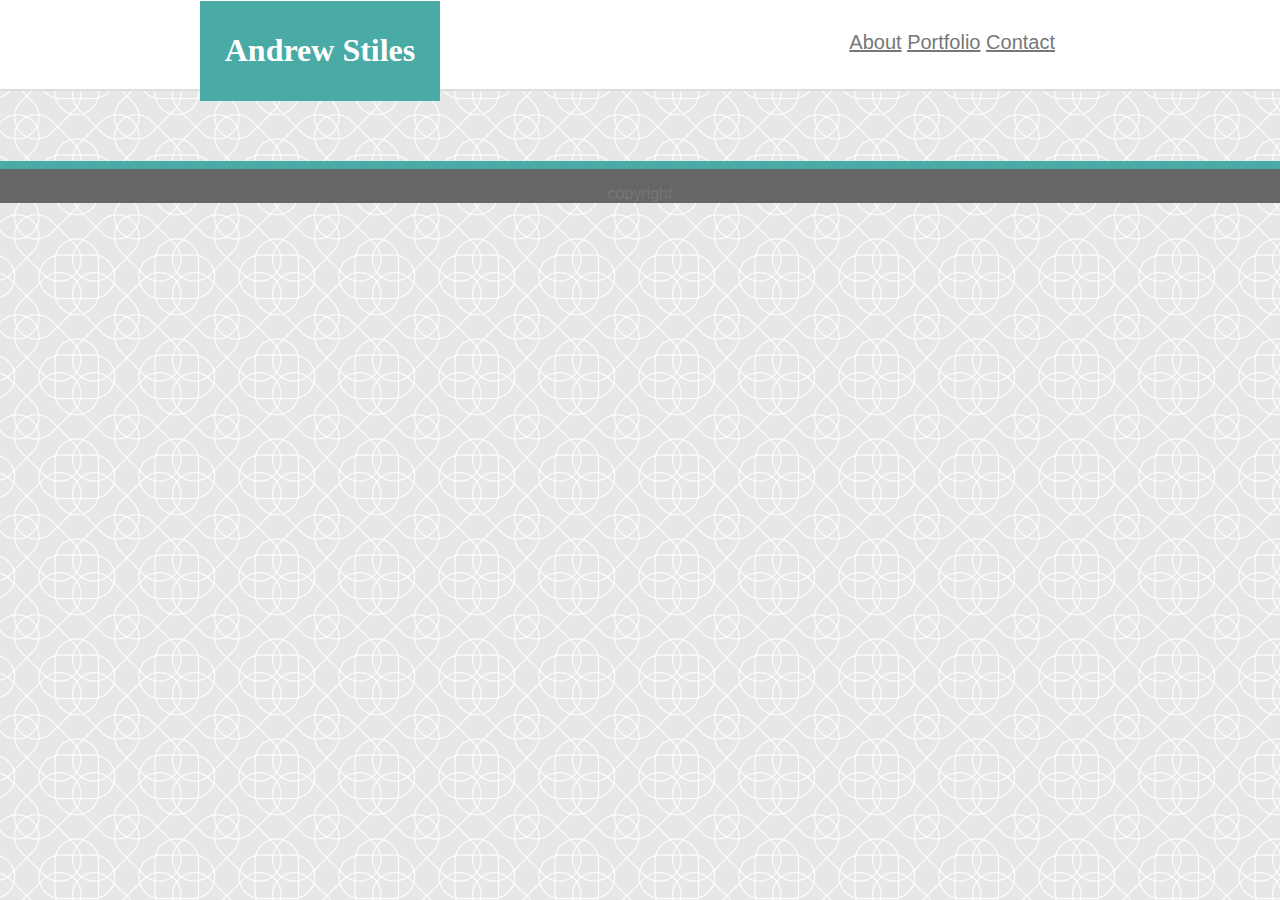
==== contact.html @ 3d24b6d9 "created about me page and added images" ====
<!DOCTYPE html>
<html lang="en">
<head>
    <meta charset="UTF-8">
    <meta name="viewport" content="width=device-width, initial-scale=1.0">
    <meta http-equiv="X-UA-Compatible" content="ie=edge">
    <title>Andrew Stiles</title>
    <link rel="stylesheet" href="assets/css/style.css">
</head>
<body>
    
    <nav id="navigation">
        <a href="/About/">About</a>
        <a href="/Portfolio/">Portfolio</a> 
        <a href="/Contact/">Contact</a>
    </nav>

    

    <section id="name">
        <h1>Andrew Stiles</h1>
    </section>

    <footer>
        <p>copyright</p>
    </footer>
    
    
</body>
</html>
---- assets/css/style.css ----
h1 {
    font-family: Georgia, 'Times New Roman', Times, serif;
}

#navigation {
    background: #ffffff; 
    font-family: Arial, Helvetica, sans-serif;
    color: #777777;
    text-align: right;
    font-size: 20px;
    padding: 6px 50px 60px 700px;
    z-index: 1;
    margin-bottom: 70px;
    border-bottom: solid 2px;
    border-color: #dddddd;
}

a {
    color: #777777;
    font-family: Arial, Helvetica, sans-serif;
    position: relative;
    top: 25px;
    right: 175px;
}
#name {
    background: #4aaaa5;
    color: white;
    padding: 10.5px 20px 10.5px 20px;
    width: 200px;
    text-align: center;
    z-index: 2;
    position: absolute;
    margin-left: 200px;
    top: 0.5px;
    font-family: Georgia, 'Times New Roman', Times, serif
}

body{
    background-image: url(../images/intersection.png);
    margin: 0;
    padding: 0;
}

p {
    font-family: Arial, Helvetica, sans-serif;
    color: #777777;
}

img {
    height: 200px;
    float: left;
    margin-right: 20px;

}

.main-content {
    background: #ffffff;
    width: 960px;
    margin-left: 200px;
    padding: 20px 30px 30px 20px;
    margin-bottom: 100px;
}

#about-me {
    color: #4aaaa5;
    border-bottom: solid 3px;
    border-color: #dddddd;
    margin-bottom: 20px;

}

footer{
    background: #666666;
    border-top: 8px solid #4aaaa5;
    margin: 0;
    padding: 0;
    text-align: center;
}
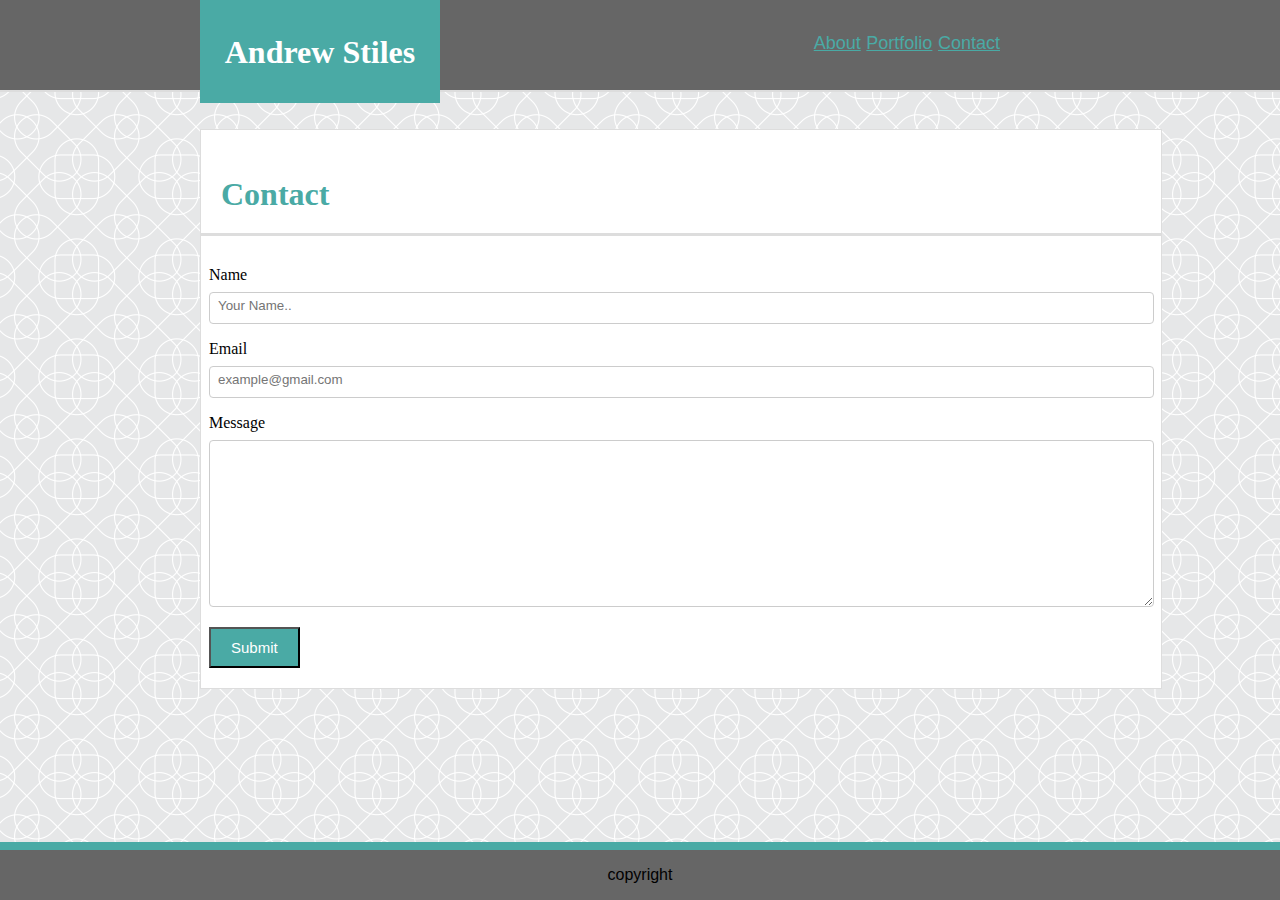
==== commit a92a70fc: "created a portfolio, contact page, and added hover interactin to the site" ====
--- a/contact.html
+++ b/contact.html
@@ -5,7 +5,7 @@
     <meta name="viewport" content="width=device-width, initial-scale=1.0">
     <meta http-equiv="X-UA-Compatible" content="ie=edge">
     <title>Andrew Stiles</title>
-    <link rel="stylesheet" href="assets/css/style.css">
+    <link rel="stylesheet" href="assets/css/contact.css">
 </head>
 <body>
     
@@ -15,16 +15,39 @@
         <a href="/Contact/">Contact</a>
     </nav>
 
-    
-
     <section id="name">
         <h1>Andrew Stiles</h1>
     </section>
 
+<div class="main-content">
+
+    <h1 id="contact">Contact</h1>
+
+    <div class="container">
+        <form action="action_page.php">
+
+            <label for="name">Name</label>
+            <input type="text" id="yourname" name="name" placeholder="Your Name..">
+
+            <label for="email">Email</label>
+            <input type="text" id="email" name="email" placeholder="example@gmail.com">
+
+            <label for="message">Message</label>
+            <textarea id="message" name="message" placeholder="Write something here...">
+            
+            </textarea>
+
+            <input type="submit" value="Submit">
+
+        </form>
+    </div>          
+
+</div>
     <footer>
         <p>copyright</p>
     </footer>
-    
+
+
     
 </body>
 </html>--- a/assets/css/contact.css
+++ b/assets/css/contact.css
@@ -0,0 +1,99 @@
+#navigation {
+    background: #666666;
+    font-family: Arial, Helvetica, sans-serif;
+    color: #777777;
+    text-align: right;
+    font-size: 20px;
+    padding: 6px 50px 61px 700px;
+    z-index: 1;
+    margin-bottom: 37px;
+    border-bottom: solid 2px;
+    border-color: #dddddd;
+}
+
+#name {
+    background: #4aaaa5;
+    color: white;
+    padding: 11.75px 20px 10.75px 20px;
+    width: 200px;
+    text-align: center;
+    z-index: 2;
+    position: absolute;
+    margin-left: 200px;
+    top: 0.4px;
+    font-family: Georgia, 'Times New Roman', Times, serif
+}
+
+body{
+    background-image: url(../images/intersection.png);
+    margin: 0;
+    padding: 0;
+}
+
+#contact {
+    color: #4aaaa5;
+    padding: 25px 20px 20px 20px;
+    border-bottom: 3px solid #dddddd;
+    margin-bottom: 10px;
+}
+
+footer{
+    background: #666666;
+    border-top: 8px solid #4aaaa5;
+    margin: 0;
+    padding: 0;
+    text-align: center;
+    position: fixed;
+    bottom: 0;
+    width: 100%;
+    font-family: Arial, Helvetica, sans-serif;
+}
+
+.container {
+    padding: 20px 20px 20px 8px;
+}
+
+.main-content {
+    margin-left: 200px;
+    width: 960px;
+    background: #ffffff;
+    margin-top: 30px;
+    border: solid 1px #dddddd;
+}
+
+#message {
+    height: 150px;
+}
+
+input[type=text], select, textarea {
+    width: 100%;
+    padding: 5px 3px 10px 8px; 
+    border: 1px solid #ccc; 
+    border-radius: 4px; 
+    margin-top: 8px; 
+    margin-bottom: 16px; 
+  }
+
+  a {
+    color: #4aaaa5;
+    font-family: Arial, Helvetica, sans-serif;
+    position: relative;
+    top: 25px;
+    right: 230px;
+    font-size: 18px;
+}
+
+a:hover {
+    color: #096965;
+}
+
+input[type=submit] {
+    background: #4aaaa5;
+    padding: 10px 20px 10px 20px;
+    color: white;
+    font-size: 15px;
+}
+
+input[type=submit]:hover {
+    background: #096965;
+}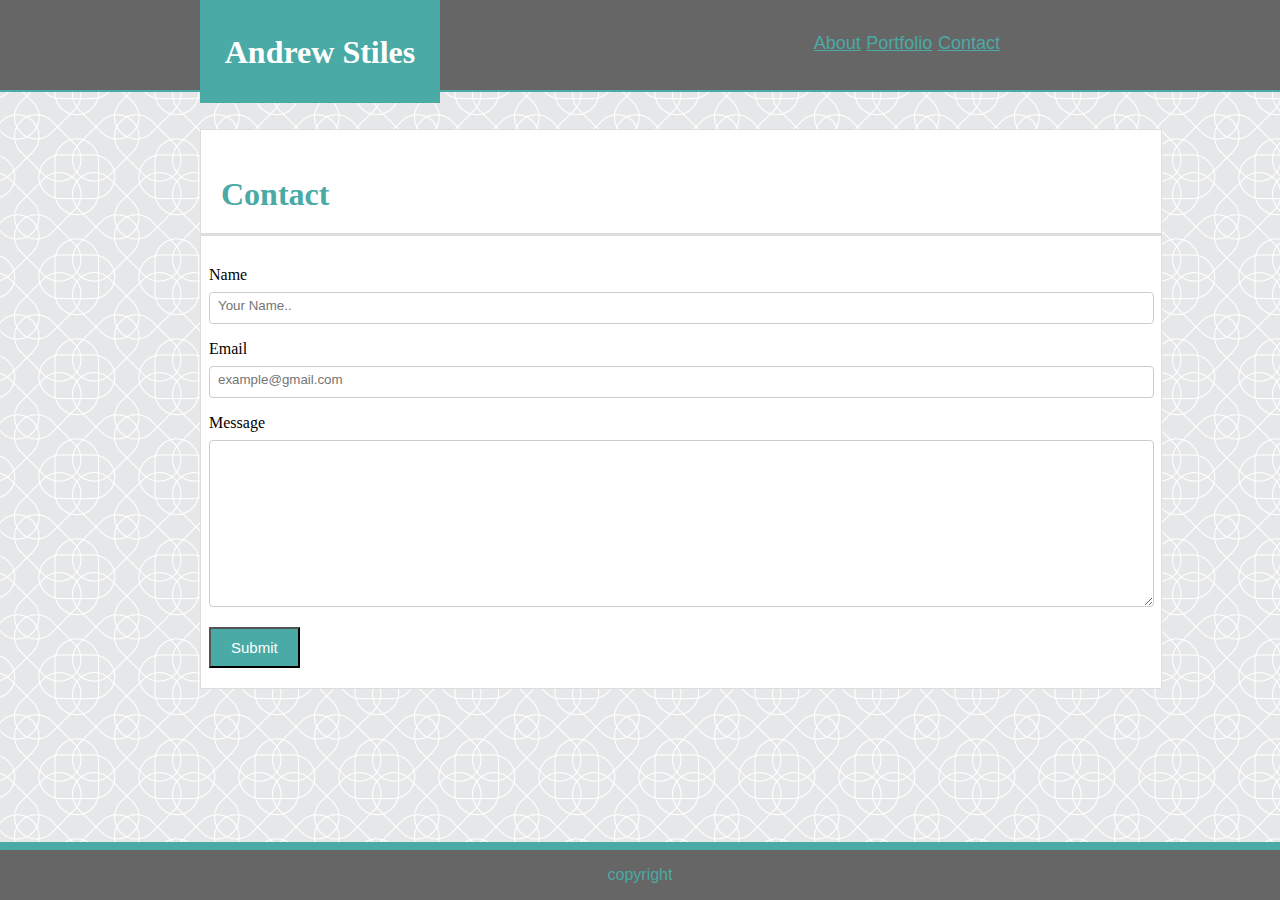
==== commit 83d935e8: "updated website with personalized about me page" ====
--- a/contact.html
+++ b/contact.html
@@ -10,11 +10,11 @@
 <body>
     
     <nav id="navigation">
-        <a href="/About/">About</a>
-        <a href="/Portfolio/">Portfolio</a> 
-        <a href="/Contact/">Contact</a>
+        <a href="index.html">About</a>
+        <a href="portfolio.html">Portfolio</a> 
+        <a href= "contact.html">Contact</a>
     </nav>
-
+    
     <section id="name">
         <h1>Andrew Stiles</h1>
     </section>
--- a/assets/css/contact.css
+++ b/assets/css/contact.css
@@ -8,7 +8,7 @@
     z-index: 1;
     margin-bottom: 37px;
     border-bottom: solid 2px;
-    border-color: #dddddd;
+    border-color: #4aaaa5;
 }
 
 #name {
@@ -47,6 +47,7 @@
     bottom: 0;
     width: 100%;
     font-family: Arial, Helvetica, sans-serif;
+    color: #4aaaa5;
 }
 
 .container {
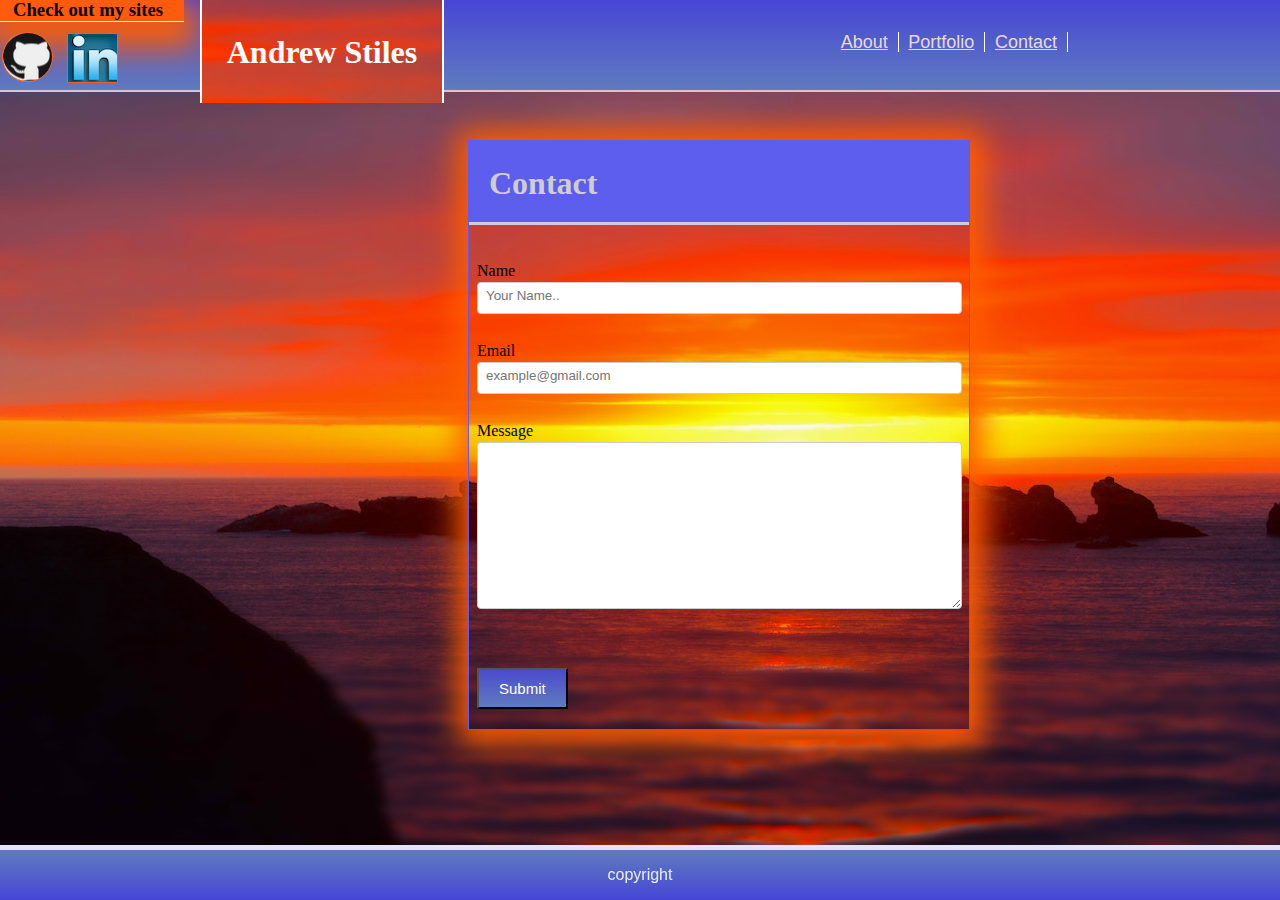
==== commit a16a165c: "completely changed the site added new backgrounds and buttons" ====
--- a/contact.html
+++ b/contact.html
@@ -14,6 +14,17 @@
         <a href="portfolio.html">Portfolio</a> 
         <a href= "contact.html">Contact</a>
     </nav>
+
+
+    <div>
+        <h3 id="sites">Check out my sites</h3>
+        <form method="get" target="blank" action="https://github.com/andrew129"><button id="git" type="submit"></button></form>
+        <form method="get" target="blank" action="https://www.linkedin.com/in/andrew-stiles-12b41167/"><button id="linked" type="submit"></button></form>
+    </div>
+
+    <!-- <div class="links">
+        <h4><a id="git" href="https://github.com/andrew129">Github</a></h4>
+    </div> -->
     
     <section id="name">
         <h1>Andrew Stiles</h1>
@@ -43,11 +54,11 @@
     </div>          
 
 </div>
+
     <footer>
         <p>copyright</p>
     </footer>
 
-
     
 </body>
 </html>--- a/assets/css/contact.css
+++ b/assets/css/contact.css
@@ -1,5 +1,6 @@
 #navigation {
-    background: #666666;
+    background-image: linear-gradient(rgb(70, 70, 214), rgb(96, 123, 190));
+    background-size: 1000 500;
     font-family: Arial, Helvetica, sans-serif;
     color: #777777;
     text-align: right;
@@ -8,38 +9,47 @@
     z-index: 1;
     margin-bottom: 37px;
     border-bottom: solid 2px;
-    border-color: #4aaaa5;
+    border-color: rgba(241, 218, 218, 0.849)
 }
 
 #name {
-    background: #4aaaa5;
+    background-image: url(../images/jenna-beekhuis-Bm0Ja6LZWl4-unsplash.jpg);
+    background-position-y: -150px;
+    background-position-x: 250px;
     color: white;
     padding: 11.75px 20px 10.75px 20px;
     width: 200px;
+    border-left: white solid 2px;
+    border-right: white solid 2px;
     text-align: center;
     z-index: 2;
     position: absolute;
     margin-left: 200px;
     top: 0.4px;
-    font-family: Georgia, 'Times New Roman', Times, serif
+    font-family: Georgia, 'Times New Roman', Times, serif;
 }
 
 body{
-    background-image: url(../images/intersection.png);
+    background-image: url(../images/jenna-beekhuis-Bm0Ja6LZWl4-unsplash.jpg);
     margin: 0;
     padding: 0;
+    background-position: -150px;
+    background-repeat: no-repeat;
+    background-position-y: 80px;
 }
 
 #contact {
-    color: #4aaaa5;
+    color: rgb(206, 206, 206);
     padding: 25px 20px 20px 20px;
-    border-bottom: 3px solid #dddddd;
-    margin-bottom: 10px;
+    border-bottom: 3px solid rgba(241, 218, 218, 0.849);
+    background: rgb(93, 93, 238);
+    position: relative;
+    bottom: 22px;
 }
 
 footer{
-    background: #666666;
-    border-top: 8px solid #4aaaa5;
+    background-image: linear-gradient(rgb(96, 123, 190), rgb(70, 70, 214));
+    border-top: 5px solid rgba(255, 255, 255, 0.849);
     margin: 0;
     padding: 0;
     text-align: center;
@@ -47,7 +57,7 @@
     bottom: 0;
     width: 100%;
     font-family: Arial, Helvetica, sans-serif;
-    color: #4aaaa5;
+    color: #e7f0ef;
 }
 
 .container {
@@ -55,11 +65,15 @@
 }
 
 .main-content {
-    margin-left: 200px;
-    width: 960px;
-    background: #ffffff;
-    margin-top: 30px;
-    border: solid 1px #dddddd;
+    position: relative;
+    bottom: 135px;
+    margin-left: 200px; 
+    width: 500px;
+    height: 30%;
+    border: solid 1px rgb(90, 90, 253);
+    position: relative;
+    left: 268px;
+    box-shadow: 2px 2px 29px 12px rgba(255,94,1,1);
 }
 
 #message {
@@ -71,25 +85,30 @@
     padding: 5px 3px 10px 8px; 
     border: 1px solid #ccc; 
     border-radius: 4px; 
-    margin-top: 8px; 
-    margin-bottom: 16px; 
+    margin-top: 5px; 
+    margin-bottom: 25px;
+    position: relative;
+    bottom: 30px;
   }
 
   a {
-    color: #4aaaa5;
+    color: rgb(233, 217, 217);
     font-family: Arial, Helvetica, sans-serif;
     position: relative;
-    top: 25px;
-    right: 230px;
+    top: 24px;
+    right: 160px;
     font-size: 18px;
+    margin: 2px;
+    padding-right: 10px;
+    border-right: white solid 1px;
 }
 
 a:hover {
-    color: #096965;
+    color: #b2c2c1;
 }
 
 input[type=submit] {
-    background: #4aaaa5;
+    background-image: linear-gradient(rgb(75, 75, 204), rgb(96, 123, 190));
     padding: 10px 20px 10px 20px;
     color: white;
     font-size: 15px;
@@ -97,4 +116,61 @@
 
 input[type=submit]:hover {
     background: #096965;
-}+}
+
+label{
+    position: relative;
+    bottom: 27px;
+}
+/* 
+.card {
+    background: orange;
+    width: 50%;
+} */
+
+  html {
+      height: 100%;
+  }
+
+
+  #sites {
+      color: rgb(5, 3, 3);
+      background: rgb(255, 91, 15);
+      border-bottom: solid white 1px;
+      box-shadow: 2px 15px 32px 12px rgba(255,94,1,1);
+      width: 15%;
+      text-align: center;
+      position: relative;
+      bottom: 130px;
+      left: -8px;
+  }
+
+  #git {
+    background-image: url("../images/GitHub-Mark-120px-plus.png");
+    border: rgb(255, 91, 15) 1px solid;
+    background-position-y: -1.5px;
+    width: 4%;
+    position: relative;
+    top: -139px;
+    border-radius: 50px;
+    left: 2px;
+    height: 50px;
+  }
+
+  #git:hover {
+      border: orange solid 2px;
+  }
+
+  #linked:hover {
+    border: orange solid 2px;
+  }
+
+  #linked {
+      position: relative;
+      border: rgb(255, 91, 15) 1px solid;
+      left: 67px;
+      background-image: url(../images/icons-842861_640.png);
+      width: 4%;
+      height: 50px;
+      bottom: 190px;
+  }
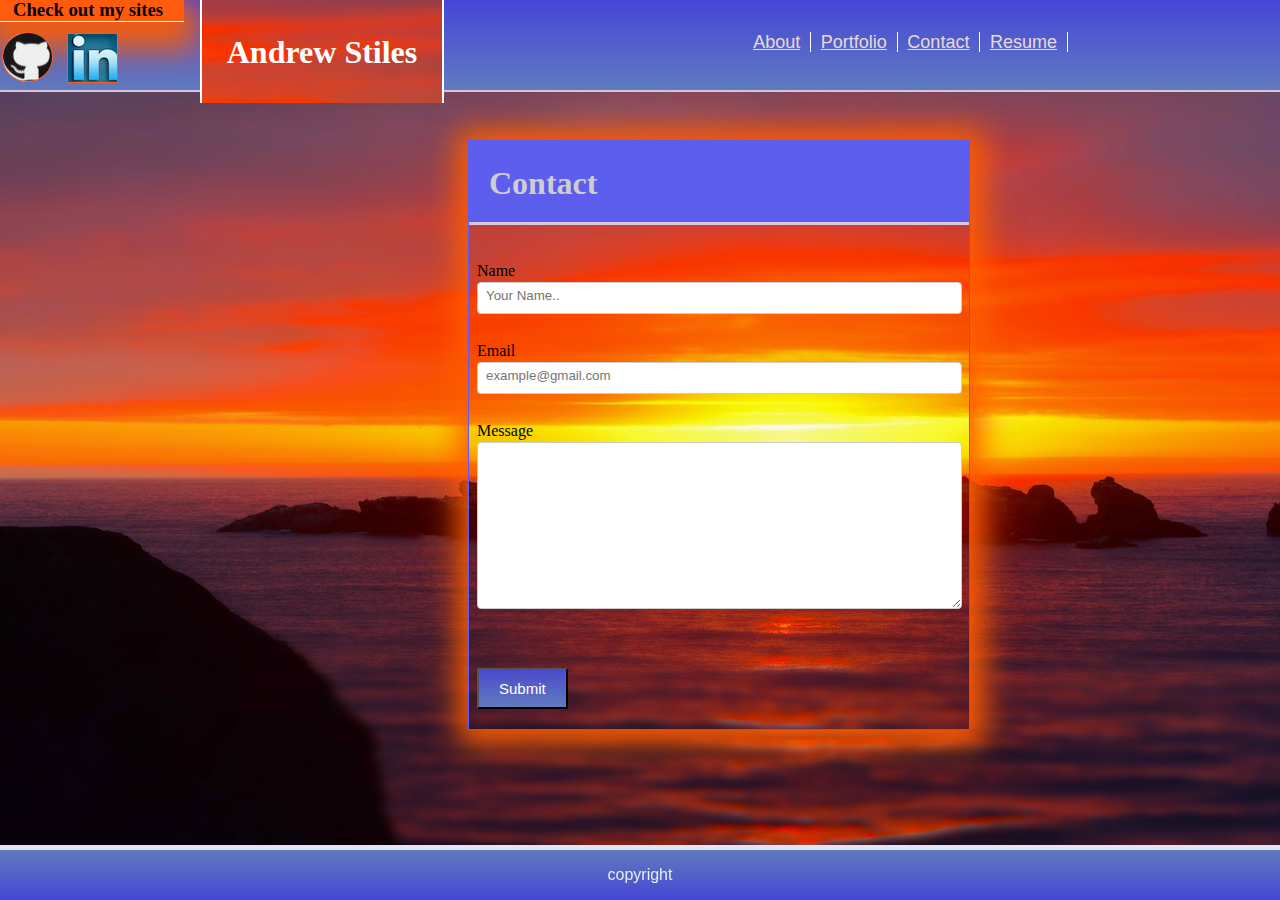
==== commit 1519cab0: "changes" ====
--- a/contact.html
+++ b/contact.html
@@ -13,7 +13,11 @@
         <a href="index.html">About</a>
         <a href="portfolio.html">Portfolio</a> 
         <a href= "contact.html">Contact</a>
+        <a target="blank" href="Andrews Resume.pdf">Resume</a>
     </nav>
+
+    <!-- <p id="email">Email: ndrwstls544@gmail.com</p>
+    <p id="phone">Phone: 386-631-6993</p> -->
 
 
     <div>
@@ -21,10 +25,6 @@
         <form method="get" target="blank" action="https://github.com/andrew129"><button id="git" type="submit"></button></form>
         <form method="get" target="blank" action="https://www.linkedin.com/in/andrew-stiles-12b41167/"><button id="linked" type="submit"></button></form>
     </div>
-
-    <!-- <div class="links">
-        <h4><a id="git" href="https://github.com/andrew129">Github</a></h4>
-    </div> -->
     
     <section id="name">
         <h1>Andrew Stiles</h1>
@@ -51,7 +51,7 @@
             <input type="submit" value="Submit">
 
         </form>
-    </div>          
+    </div>  
 
 </div>
 
--- a/assets/css/contact.css
+++ b/assets/css/contact.css
@@ -145,7 +145,7 @@
       left: -8px;
   }
 
-  #git {
+#git {
     background-image: url("../images/GitHub-Mark-120px-plus.png");
     border: rgb(255, 91, 15) 1px solid;
     background-position-y: -1.5px;
@@ -157,15 +157,15 @@
     height: 50px;
   }
 
-  #git:hover {
-      border: orange solid 2px;
-  }
-
-  #linked:hover {
+#git:hover {
     border: orange solid 2px;
   }
 
-  #linked {
+#linked:hover {
+    border: orange solid 2px;
+  }
+
+#linked {
       position: relative;
       border: rgb(255, 91, 15) 1px solid;
       left: 67px;
@@ -174,3 +174,83 @@
       height: 50px;
       bottom: 190px;
   }
+
+@media screen and (max-width: 980px) {
+    .main-content {
+        width: 500px;
+        position: relative;
+        left: 40px;
+    }
+
+    #sites {
+        position: relative;
+        bottom: 130px;
+        width: 20%;
+        left: 2px;
+    }
+
+    #navigation {
+        padding-bottom: 38px;
+    }
+
+    a {
+        position: relative;
+        right: 120px;
+    }
+
+    #git {
+        width: 6%;
+    }
+
+    #linked {
+        width: 6%;
+    }
+}
+
+@media screen and (max-width: 768px) {
+    #navigation {
+        padding-bottom: 15px;
+    }
+
+    .main-content {
+        position: relative;
+        left: -50px;
+    }
+
+    #sites {
+        position: relative;
+        top: -130px;
+        left: 20px;
+    }
+
+    a {
+        position: relative;
+        top: -2px;
+    }
+
+    #git {
+        position: relative;
+        bottom: -25px;
+        width: 7%;
+    }
+
+    #linked {
+        position: relative;
+        width: 7%;
+    }
+}
+
+@media screen and (max-width: 640px) {
+    .main-content {
+        width: 400px;
+        position: relative;
+        left: -70px;
+    }
+
+    a {
+        position: relative;
+        left: -200px;
+        top: 5px;
+    }
+}
+
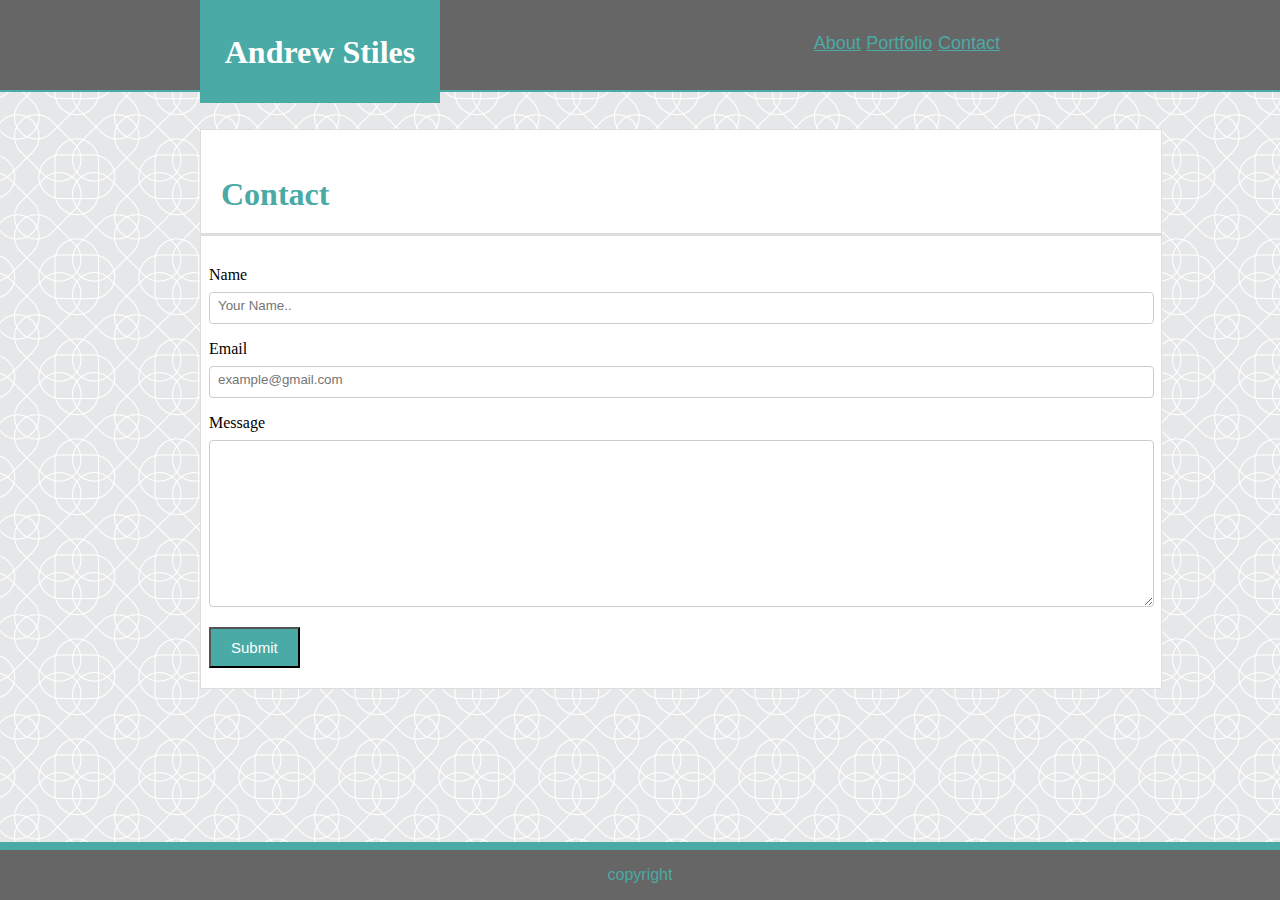
==== commit 5a217130: "moved files" ====
--- a/contact.html
+++ b/contact.html
@@ -13,18 +13,7 @@
         <a href="index.html">About</a>
         <a href="portfolio.html">Portfolio</a> 
         <a href= "contact.html">Contact</a>
-        <a target="blank" href="Andrews Resume.pdf">Resume</a>
     </nav>
-
-    <!-- <p id="email">Email: ndrwstls544@gmail.com</p>
-    <p id="phone">Phone: 386-631-6993</p> -->
-
-
-    <div>
-        <h3 id="sites">Check out my sites</h3>
-        <form method="get" target="blank" action="https://github.com/andrew129"><button id="git" type="submit"></button></form>
-        <form method="get" target="blank" action="https://www.linkedin.com/in/andrew-stiles-12b41167/"><button id="linked" type="submit"></button></form>
-    </div>
     
     <section id="name">
         <h1>Andrew Stiles</h1>
@@ -51,14 +40,16 @@
             <input type="submit" value="Submit">
 
         </form>
-    </div>  
+    </div>          
 
 </div>
+
 
     <footer>
         <p>copyright</p>
     </footer>
 
+
     
 </body>
 </html>--- a/assets/css/contact.css
+++ b/assets/css/contact.css
@@ -1,6 +1,5 @@
 #navigation {
-    background-image: linear-gradient(rgb(70, 70, 214), rgb(96, 123, 190));
-    background-size: 1000 500;
+    background: #666666;
     font-family: Arial, Helvetica, sans-serif;
     color: #777777;
     text-align: right;
@@ -9,47 +8,38 @@
     z-index: 1;
     margin-bottom: 37px;
     border-bottom: solid 2px;
-    border-color: rgba(241, 218, 218, 0.849)
+    border-color: #4aaaa5;
 }
 
 #name {
-    background-image: url(../images/jenna-beekhuis-Bm0Ja6LZWl4-unsplash.jpg);
-    background-position-y: -150px;
-    background-position-x: 250px;
+    background: #4aaaa5;
     color: white;
     padding: 11.75px 20px 10.75px 20px;
     width: 200px;
-    border-left: white solid 2px;
-    border-right: white solid 2px;
     text-align: center;
     z-index: 2;
     position: absolute;
     margin-left: 200px;
     top: 0.4px;
-    font-family: Georgia, 'Times New Roman', Times, serif;
+    font-family: Georgia, 'Times New Roman', Times, serif
 }
 
 body{
-    background-image: url(../images/jenna-beekhuis-Bm0Ja6LZWl4-unsplash.jpg);
+    background-image: url(../images/intersection.png);
     margin: 0;
     padding: 0;
-    background-position: -150px;
-    background-repeat: no-repeat;
-    background-position-y: 80px;
 }
 
 #contact {
-    color: rgb(206, 206, 206);
+    color: #4aaaa5;
     padding: 25px 20px 20px 20px;
-    border-bottom: 3px solid rgba(241, 218, 218, 0.849);
-    background: rgb(93, 93, 238);
-    position: relative;
-    bottom: 22px;
+    border-bottom: 3px solid #dddddd;
+    margin-bottom: 10px;
 }
 
 footer{
-    background-image: linear-gradient(rgb(96, 123, 190), rgb(70, 70, 214));
-    border-top: 5px solid rgba(255, 255, 255, 0.849);
+    background: #666666;
+    border-top: 8px solid #4aaaa5;
     margin: 0;
     padding: 0;
     text-align: center;
@@ -57,7 +47,7 @@
     bottom: 0;
     width: 100%;
     font-family: Arial, Helvetica, sans-serif;
-    color: #e7f0ef;
+    color: #4aaaa5;
 }
 
 .container {
@@ -65,15 +55,11 @@
 }
 
 .main-content {
-    position: relative;
-    bottom: 135px;
-    margin-left: 200px; 
-    width: 500px;
-    height: 30%;
-    border: solid 1px rgb(90, 90, 253);
-    position: relative;
-    left: 268px;
-    box-shadow: 2px 2px 29px 12px rgba(255,94,1,1);
+    margin-left: 200px;
+    width: 960px;
+    background: #ffffff;
+    margin-top: 30px;
+    border: solid 1px #dddddd;
 }
 
 #message {
@@ -85,30 +71,25 @@
     padding: 5px 3px 10px 8px; 
     border: 1px solid #ccc; 
     border-radius: 4px; 
-    margin-top: 5px; 
-    margin-bottom: 25px;
-    position: relative;
-    bottom: 30px;
+    margin-top: 8px; 
+    margin-bottom: 16px; 
   }
 
   a {
-    color: rgb(233, 217, 217);
+    color: #4aaaa5;
     font-family: Arial, Helvetica, sans-serif;
     position: relative;
-    top: 24px;
-    right: 160px;
+    top: 25px;
+    right: 230px;
     font-size: 18px;
-    margin: 2px;
-    padding-right: 10px;
-    border-right: white solid 1px;
 }
 
 a:hover {
-    color: #b2c2c1;
+    color: #096965;
 }
 
 input[type=submit] {
-    background-image: linear-gradient(rgb(75, 75, 204), rgb(96, 123, 190));
+    background: #4aaaa5;
     padding: 10px 20px 10px 20px;
     color: white;
     font-size: 15px;
@@ -116,141 +97,4 @@
 
 input[type=submit]:hover {
     background: #096965;
-}
-
-label{
-    position: relative;
-    bottom: 27px;
-}
-/* 
-.card {
-    background: orange;
-    width: 50%;
-} */
-
-  html {
-      height: 100%;
-  }
-
-
-  #sites {
-      color: rgb(5, 3, 3);
-      background: rgb(255, 91, 15);
-      border-bottom: solid white 1px;
-      box-shadow: 2px 15px 32px 12px rgba(255,94,1,1);
-      width: 15%;
-      text-align: center;
-      position: relative;
-      bottom: 130px;
-      left: -8px;
-  }
-
-#git {
-    background-image: url("../images/GitHub-Mark-120px-plus.png");
-    border: rgb(255, 91, 15) 1px solid;
-    background-position-y: -1.5px;
-    width: 4%;
-    position: relative;
-    top: -139px;
-    border-radius: 50px;
-    left: 2px;
-    height: 50px;
-  }
-
-#git:hover {
-    border: orange solid 2px;
-  }
-
-#linked:hover {
-    border: orange solid 2px;
-  }
-
-#linked {
-      position: relative;
-      border: rgb(255, 91, 15) 1px solid;
-      left: 67px;
-      background-image: url(../images/icons-842861_640.png);
-      width: 4%;
-      height: 50px;
-      bottom: 190px;
-  }
-
-@media screen and (max-width: 980px) {
-    .main-content {
-        width: 500px;
-        position: relative;
-        left: 40px;
-    }
-
-    #sites {
-        position: relative;
-        bottom: 130px;
-        width: 20%;
-        left: 2px;
-    }
-
-    #navigation {
-        padding-bottom: 38px;
-    }
-
-    a {
-        position: relative;
-        right: 120px;
-    }
-
-    #git {
-        width: 6%;
-    }
-
-    #linked {
-        width: 6%;
-    }
-}
-
-@media screen and (max-width: 768px) {
-    #navigation {
-        padding-bottom: 15px;
-    }
-
-    .main-content {
-        position: relative;
-        left: -50px;
-    }
-
-    #sites {
-        position: relative;
-        top: -130px;
-        left: 20px;
-    }
-
-    a {
-        position: relative;
-        top: -2px;
-    }
-
-    #git {
-        position: relative;
-        bottom: -25px;
-        width: 7%;
-    }
-
-    #linked {
-        position: relative;
-        width: 7%;
-    }
-}
-
-@media screen and (max-width: 640px) {
-    .main-content {
-        width: 400px;
-        position: relative;
-        left: -70px;
-    }
-
-    a {
-        position: relative;
-        left: -200px;
-        top: 5px;
-    }
-}
-
+}